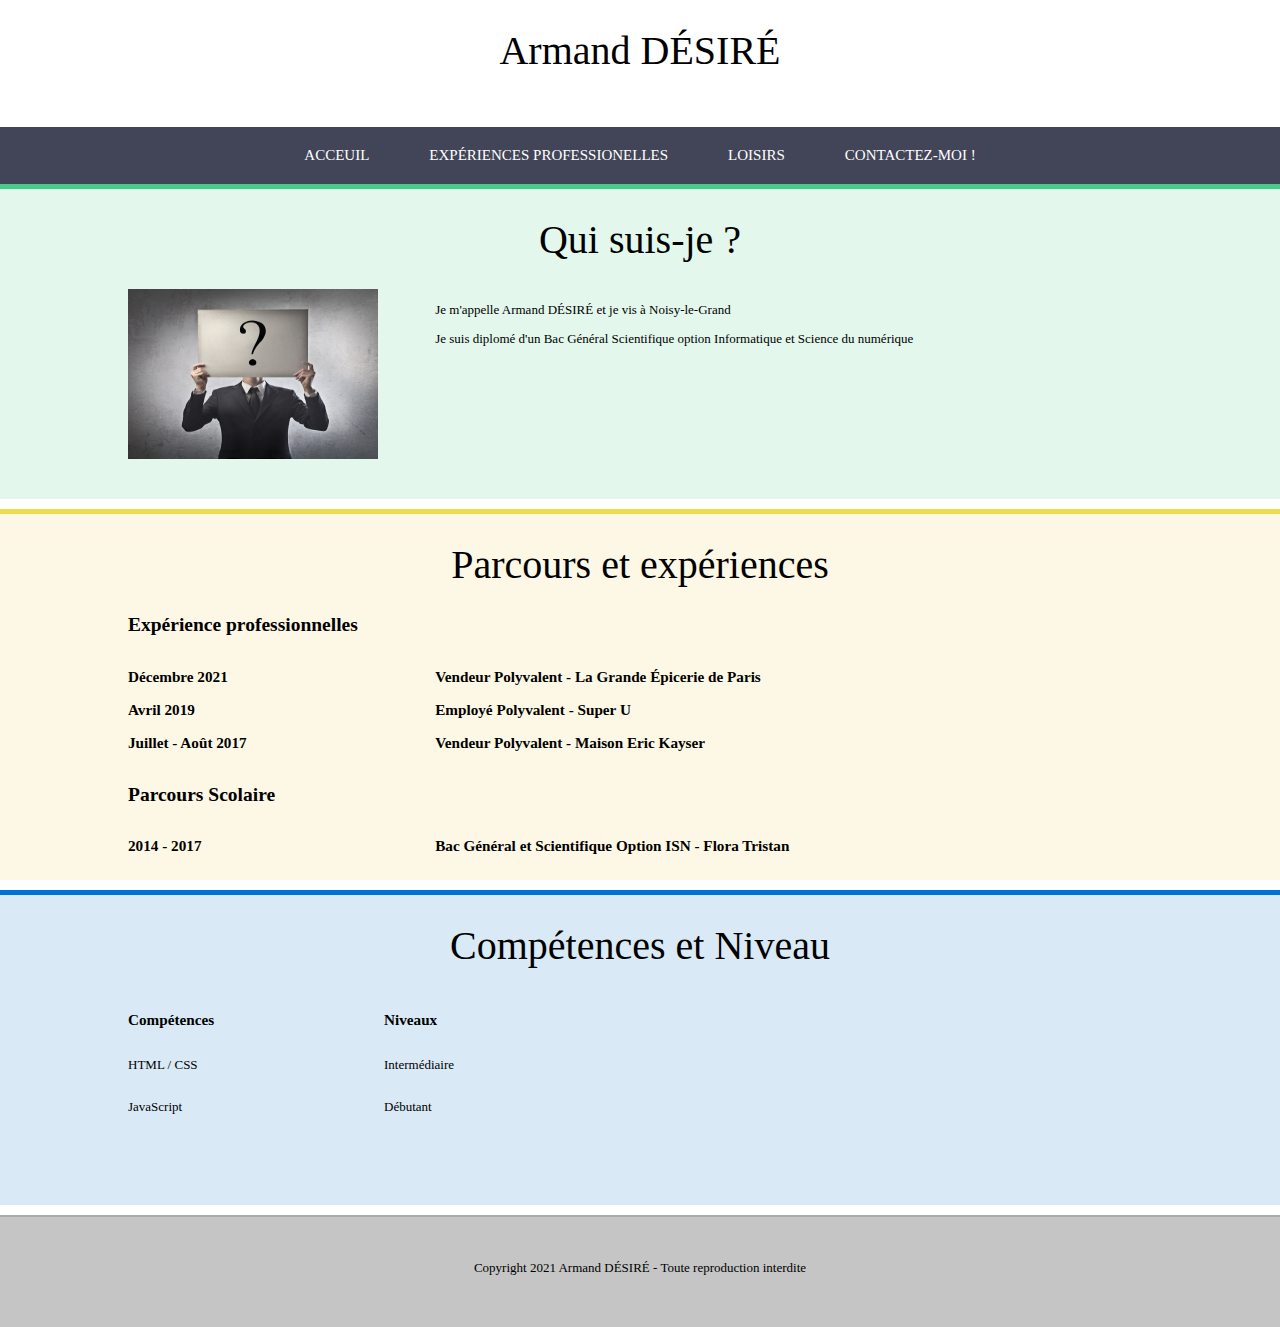
==== index.html @ 9d4bd557 "Premier Commit" ====
<!DOCTYPE html>
<html lang="en">
<head>
    <meta charset="UTF-8">
    <meta http-equiv="X-UA-Compatible" content="IE=edge">
    <meta name="viewport" content="width=device-width, initial-scale=1.0">
    <meta name="description" content="Présentation d'Armand DÉSIRÉ - CV">
    <link rel="stylesheet" href="style.css">
    <title>Mon CV en ligne</title>
</head>
<body>

    <header>
        <h1>Armand DÉSIRÉ</h1>
    </header>

    <nav>
        <div class="table">
            <ul>
                <li class="menu-ind">
                    <a href="index.html">Acceuil</a>
                </li>
                <li class="menu-exp">
                    <a href="experience-pro.html">Expériences professionelles</a>                
                </li>
                <li class="menu-hob">
                    <a href="hobbies.html">Loisirs</a>
                </li>
                <li class="menu-con">
                    <a href="contact.html">Contactez-moi !</a>
                </li>
            </ul>
        </div>

    </nav>

    <article>
        <section class="presentation">
            <h1>Qui suis-je ?</h1>
            <div class="sec">
                <div class = left>
                    <img src="img/identité.jpg" width="250" height="170" alt="Ma Photo">

                </div>

                <div class="right">
                    <p>Je m'appelle Armand DÉSIRÉ et je vis à Noisy-le-Grand</p>
                    <p>Je suis diplomé d'un Bac Général Scientifique option Informatique et Science du numérique</p>
                </div>
            </div>

        </section>
        <section class="parcours">
            <h1>Parcours et expériences</h1>
            <div class="sec">
                <h2>Expérience professionnelles</h2>
                <div class="exp">
                    <div class="left">
                        <h3>Décembre 2021</h3>
                        <h3>Avril 2019</h3>
                        <h3>Juillet - Août 2017</h3>
                    </div>
                    <div class="right">
                        <h3>Vendeur Polyvalent - La Grande Épicerie de Paris </h3>
                        <h3>Employé Polyvalent - Super U</h3>
                        <h3>Vendeur Polyvalent - Maison Eric Kayser</h3>
                    </div>
                </div>
                <h2>Parcours Scolaire</h2>
                    <div class="exp">
                        <div class="left">
                            <h3>2014 - 2017</h3>
                        </div>
                        <div class="right">
                            <h3>Bac Général et Scientifique Option ISN - Flora Tristan</h3>
                        </div>
                    </div>

        </section>
        <section class="competences">
            <h1>Compétences et Niveau</h1>
            <div class="sec">
                <div class="cleft">
                    <div class="sous">
                        <div class="sousleft"><h3>Compétences</h3></div>
                        <div class="sousright"><h3>Niveaux</h3></div>
                    </div>
                    <div class="sous">
                        <div class="sousleft"><p>HTML / CSS</p></div>
                        <div class="sousright"><p>Intermédiaire</p></div>
                    </div>
                    <div class="sous">
                        <div class="sousleft"><p>JavaScript</p></div>
                        <div class="sousright"><p>Débutant</p></div>
                    </div>

                </div>
            </div>

        </section>
       <!---- <section class="recommandation">

        </section>-->

    </article>

    <footer>
        <p>Copyright 2021 Armand DÉSIRÉ - Toute reproduction interdite</p>

    </footer>
</body>
</html>
---- style.css ----
body{
    font-family: 'Century Gothic', calibri, serif;
    font-size: 13px;
    margin: 0px;
    padding: 0px;
}

h1{
    font-size: 40px;
    font-weight: normal;
    text-align: center;
}

header{
    height: 100px;
}

footer{
    height: 80px;
    padding-top: 30px;
    text-align: center;
    background-color: #C5C5C5;
    border-top: 2px solid #AAA;
}

nav{
    width: 100%;
    background-color: #424558;
}



nav ul{
    margin: 0px;
    padding: 0px;
}


nav li{
    list-style-type: none;
    float: left;

}


nav a{
    display: inline-block;
    text-decoration: none;
    padding: 20px 30px;
    color: white;
    text-transform: uppercase;
    font-size: 15px;
}

.table{
    display: table;
    margin: 0 auto;
}

.menu-ind:hover, .presentation{
    border-top: 5px solid #4c8;
    background-color: rgba(64, 200, 130, 0.15);
}

.menu-exp:hover, .parcours{
    border-top: 5px solid #f1dc4f;
    background-color: rgba(241, 211, 79, 0.15);
}

.menu-hob:hover, .competences{
    border-top: 5px solid #0070db;
    background-color: rgba(000, 112, 192, 0.15);
}


.menu-con:hover{
    border-top: 5px solid #e44d26;
    background-color: rgba(228, 77, 38, 0.15);
}

nav li:hover a{
    padding:15px 30px 20px 30px;
}

section{
    width: 100%;
    min-height: 300px;
    padding-bottom: 10px;
    margin-bottom: 10px;
}

.sec{
    margin:0px 10%;      /* 10% droite et gauche*/
}

.left{
    float: left;
    width: 30%;
}

.right{
    float: left;
    width: 70%;
}


.cleft, .cright, .sousleft, .sousright{
    width: 50%;
    float: left; 
}

.sec::after, .exp::after{                                       /* Eviter un parent collapse*/
    content:"";
    display: table;
    clear: both;

}                 

.orange{
    border-top: 5px solid #e47d26;
    background-color: rgba(228, 117, 38, 0.15);
    margin-bottom: 0px;
}


.rose{
    border-top: 5px solid #e44d96;
    background-color: rgba(228, 77, 128, 0.15);
    margin-bottom: 0px;
}

.vert{
    border-top: 5px solid #5f6;
    background-color: rgba(70, 240, 80, 0.15);
}

.bleu{
    border-top: 5px solid #29c;
    background-color: rgba(30, 152, 212, 0.15);
}


.jaune{
    border-top: 5px solid #f3e241;
    background-color: rgba(240, 255, 69, 0.15);
}



.rouge{
    border-top: 5px solid #e44d26;
    background-color: rgba(228, 77, 38, 0.15);
}




.leftexp{
    width: 45%;
    float: left;
}

.rightexp{
    width: 50%;
    float: left;
    margin-left: 5%;
}


.leftexp img{
    width: 100%;
    max-width: 400px;

}








@media screen and (max-width: 780px){
    header{
        height: 50px;
    }

    h1{
        font-size: 28px;
        margin: 20px 0px 0px 0px;
    }

    nav li a{
        font-size: 12px;
        padding: 10px;
    }

    nav li:hover a{
        padding: 5px 10px 10px 10px;
    }
}
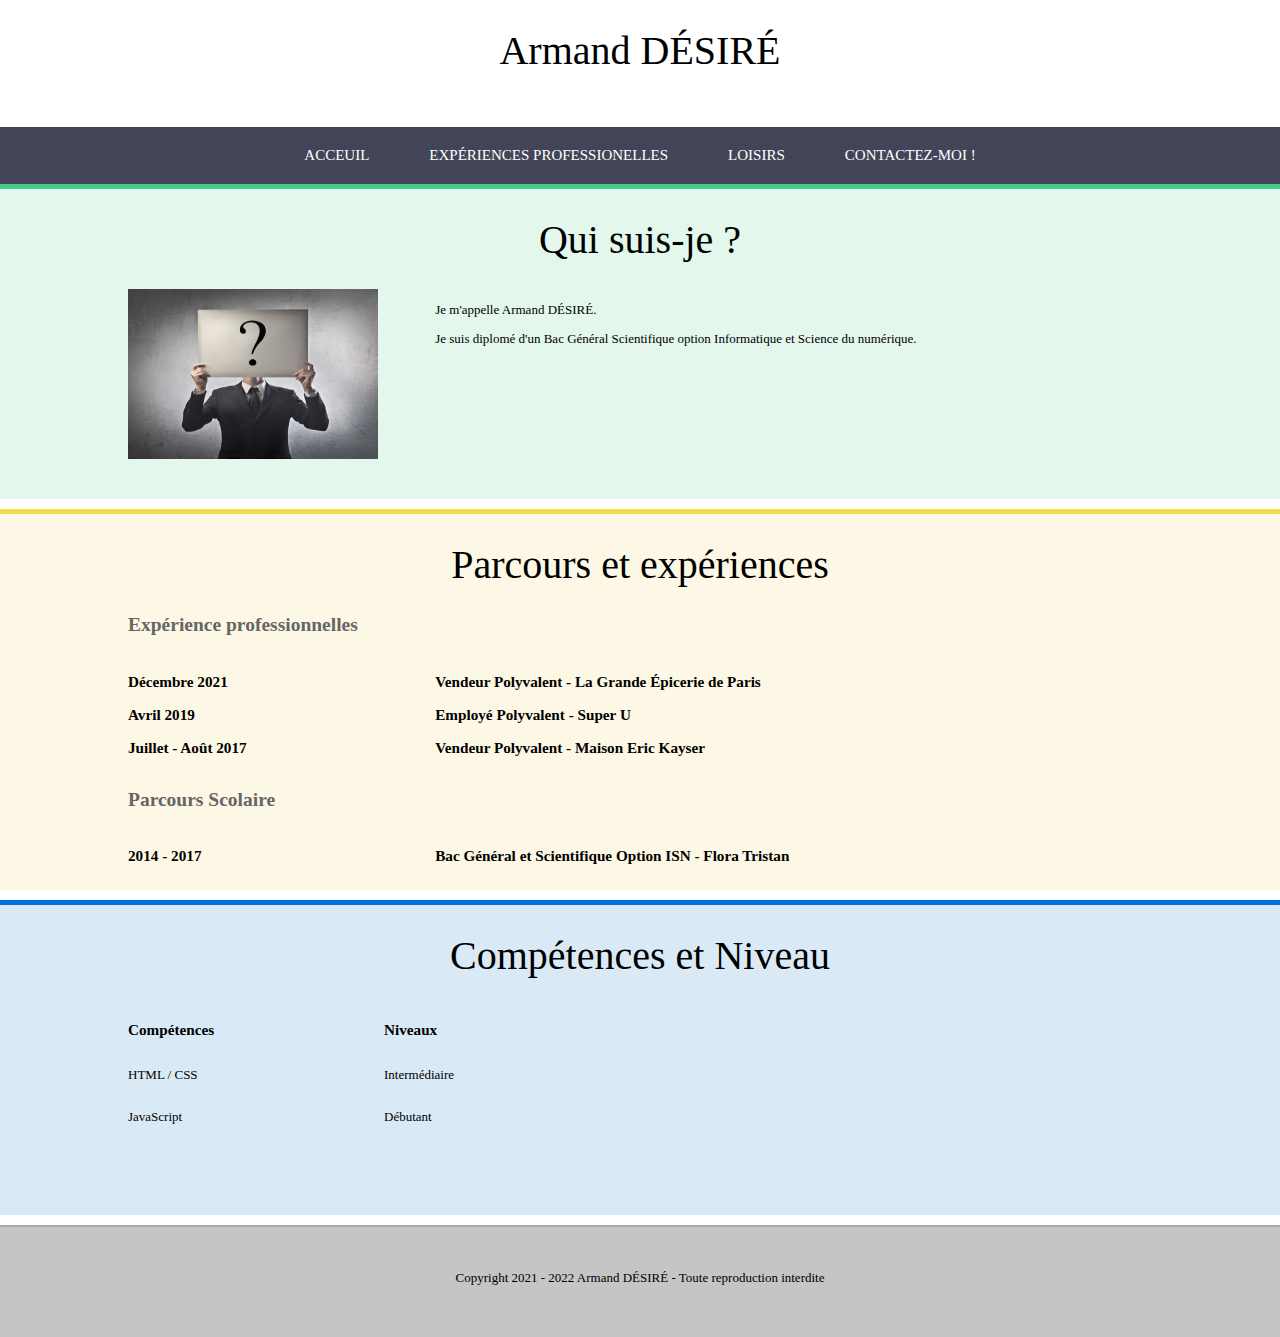
==== commit 7ad24e5e: "Changement" ====
--- a/index.html
+++ b/index.html
@@ -44,8 +44,8 @@
                 </div>
 
                 <div class="right">
-                    <p>Je m'appelle Armand DÉSIRÉ et je vis à Noisy-le-Grand</p>
-                    <p>Je suis diplomé d'un Bac Général Scientifique option Informatique et Science du numérique</p>
+                    <p>Je m'appelle Armand DÉSIRÉ.</p>
+                    <p>Je suis diplomé d'un Bac Général Scientifique option Informatique et Science du numérique.</p>
                 </div>
             </div>
 
@@ -105,7 +105,7 @@
     </article>
 
     <footer>
-        <p>Copyright 2021 Armand DÉSIRÉ - Toute reproduction interdite</p>
+        <p>Copyright 2021 - 2022 Armand DÉSIRÉ - Toute reproduction interdite</p>
 
     </footer>
 </body>
--- a/style.css
+++ b/style.css
@@ -198,4 +198,86 @@
     nav li:hover a{
         padding: 5px 10px 10px 10px;
     }
+}
+
+
+
+
+
+.modal {
+    display: none;
+    position: fixed;
+    z-index: 8;
+    left: 0;
+    top: 0;
+    width: 75%;
+    height: 100%;
+    overflow: auto;
+    background-color: rgb(0, 0, 0);
+    background-color: rgba(0, 0, 0, 0.4);
+}
+.modal-content {
+    margin: 50px auto;
+    border: 1px solid #999;
+    width: 65%;
+}
+
+h2,
+span {
+  color: #666;
+  display: block;
+  padding: 0 0 5px;
+}
+form {
+  padding: 25px;
+  margin: 25px;
+  box-shadow: 0 2px 5px #f5f5f5;
+  background: #eee;
+}
+input,
+textarea {
+  width: 50%;
+  padding: 10px;
+  margin-bottom: 20px;
+  border: 1px solid #1c87c9;
+  outline: none;
+}
+.contact-form button {
+  width: 100%;
+  padding: 10px;
+  border: none;
+  background: #1c87c9;
+  font-size: 16px;
+  font-weight: 400;
+  color: #fff;
+}
+button:hover {
+  background: #2371a0;
+}
+.close {
+  color:rgb(92, 89, 89);
+  float: right;
+  font-size: 35px;
+  font-weight: bold;
+}
+.close:hover,
+.close:focus {
+  color: black;
+  text-decoration: none;
+  cursor: pointer;
+}
+button.button {
+  background: none;
+  border-top: none;
+  outline: none;
+  border-right: none;
+  border-left: none;
+  border-bottom: #02274a 1px solid;
+  padding: 0 0 3px 0;
+  font-size: 16px;
+  cursor: pointer;
+}
+button.button:hover {
+  border-bottom: #a99567 1px solid;
+  color: #a99567;
 }